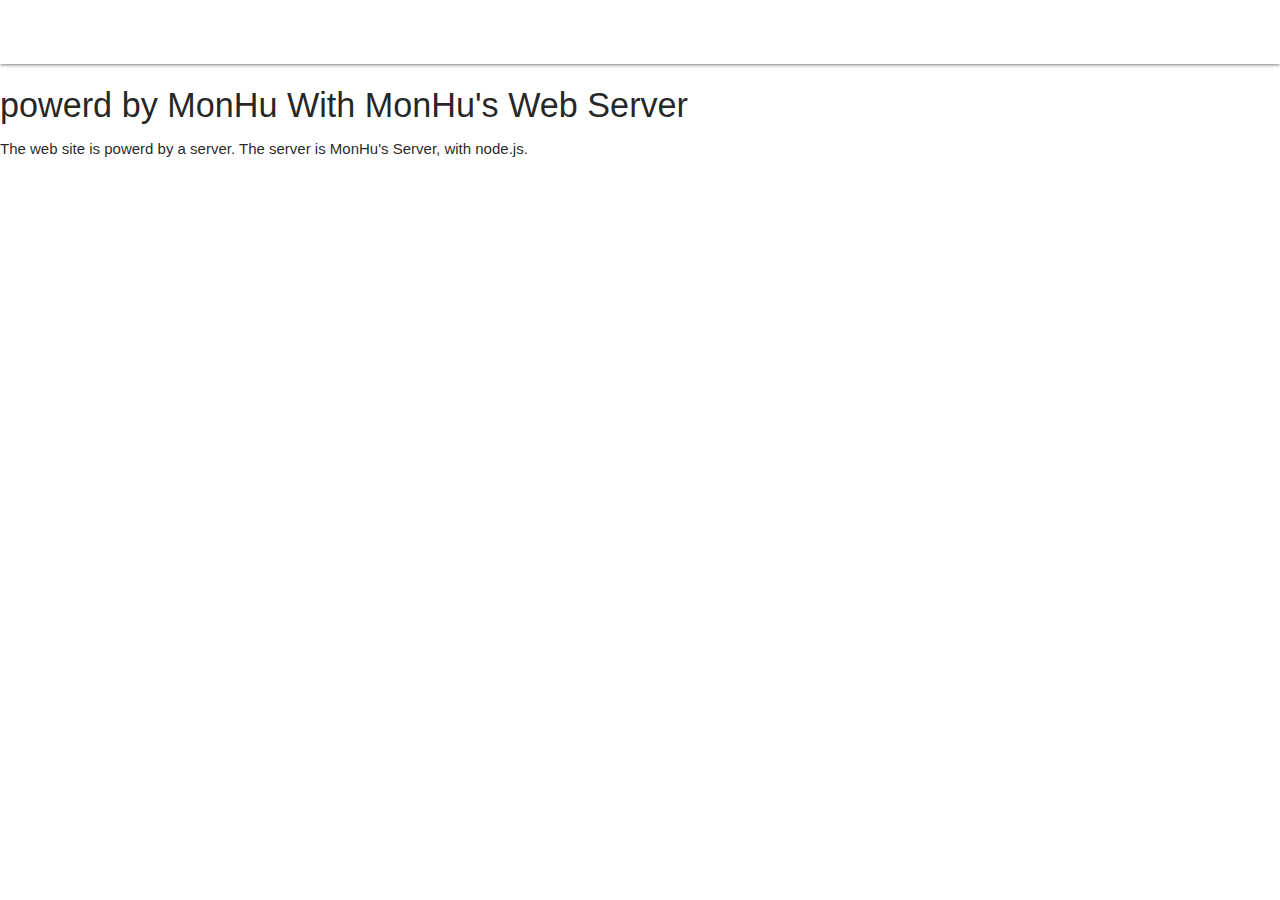
==== index.html @ 639bdfae "systen-fix: webhook fix" ====
<!DOCTYPE html>
<html>

<head>
	<meta charset="utf-8" />
	<meta lang="ja" />
	<title>Top | DeveloersPackages.org</title>
	<!--<link rel="stylesheet" type="text/css" href="style/main.style.css">-->
	<link rel="stylesheet" href="https://cdnjs.cloudflare.com/ajax/libs/materialize/1.0.0/css/materialize.min.css">
</head>

<body>
	<!--aaaaaa-->
	<nav class="white">
		<div class="nav-wrapper blue-text">
		  <a href="#" class="brand-logo">Top | DevelopersPackages.org</a>
		</div>
	  </nav>

		<h4>powerd by MonHu With MonHu's Web Server</h4>
		The web site is powerd by a server. The server is MonHu's Server, with node.js.
	</div>
	<script src="https://cdnjs.cloudflare.com/ajax/libs/materialize/1.0.0/js/materialize.min.js"></script>
	<script src="https://code.jquery.com/jquery-3.5.1.js"></script>
</body>

</html>
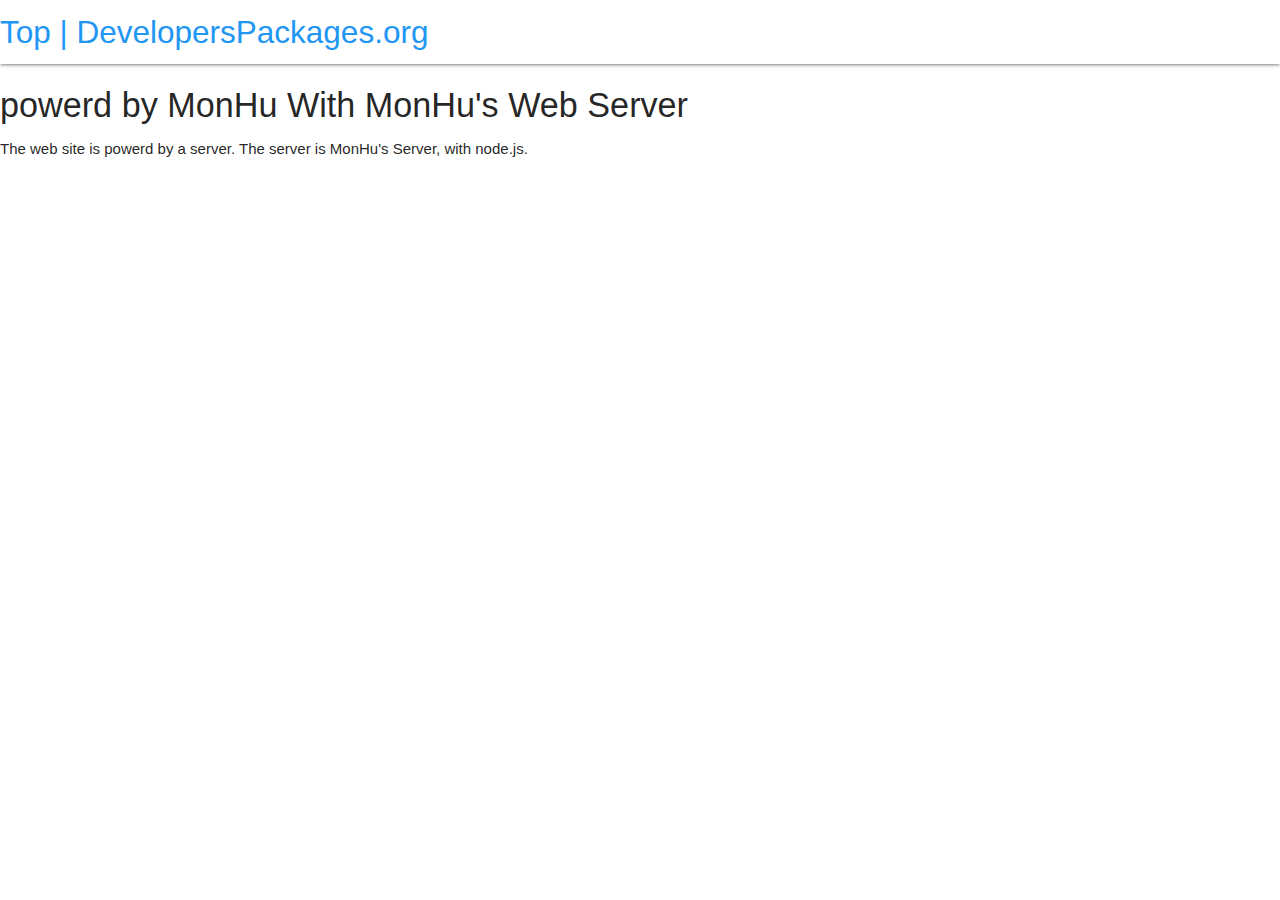
==== commit 9e49ff0f: "systen-fix: webhook fix" ====
--- a/index.html
+++ b/index.html
@@ -10,10 +10,10 @@
 </head>
 
 <body>
-	<!--aaaaaa-->
+	<!--aaaaaaaaa-->
 	<nav class="white">
 		<div class="nav-wrapper blue-text">
-		  <a href="#" class="brand-logo">Top | DevelopersPackages.org</a>
+		  <a href="#" class="brand-logo blue-text">Top | DevelopersPackages.org</a>
 		</div>
 	  </nav>
 
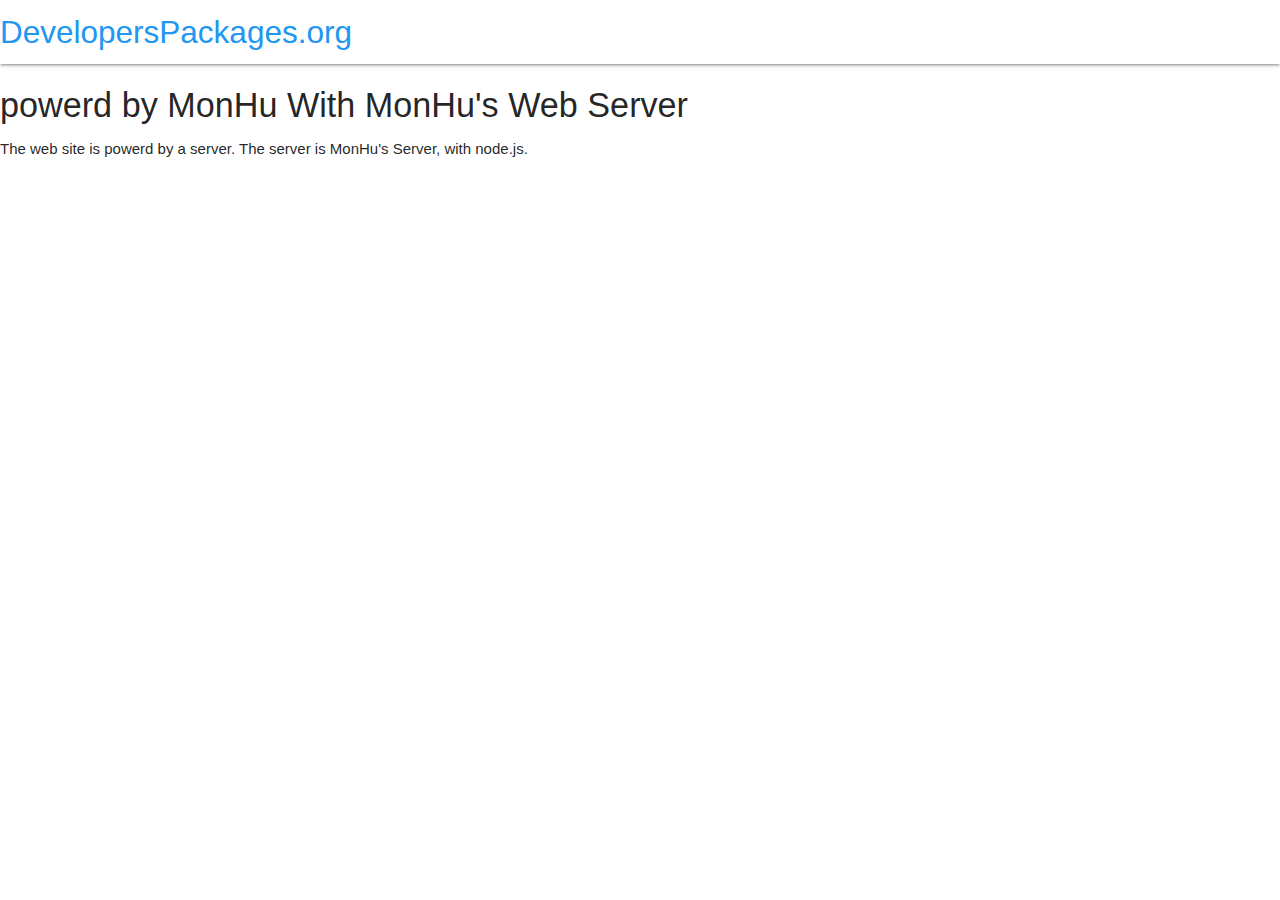
==== commit 2a27d8c4: "systen-fix: えこれちゃんとできてるん？" ====
--- a/index.html
+++ b/index.html
@@ -13,7 +13,7 @@
 	<!--aaaaaaaaa-->
 	<nav class="white">
 		<div class="nav-wrapper blue-text">
-		  <a href="#" class="brand-logo blue-text">Top | DevelopersPackages.org</a>
+		  <a href="#" class="brand-logo blue-text">DevelopersPackages.org</a>
 		</div>
 	  </nav>
 
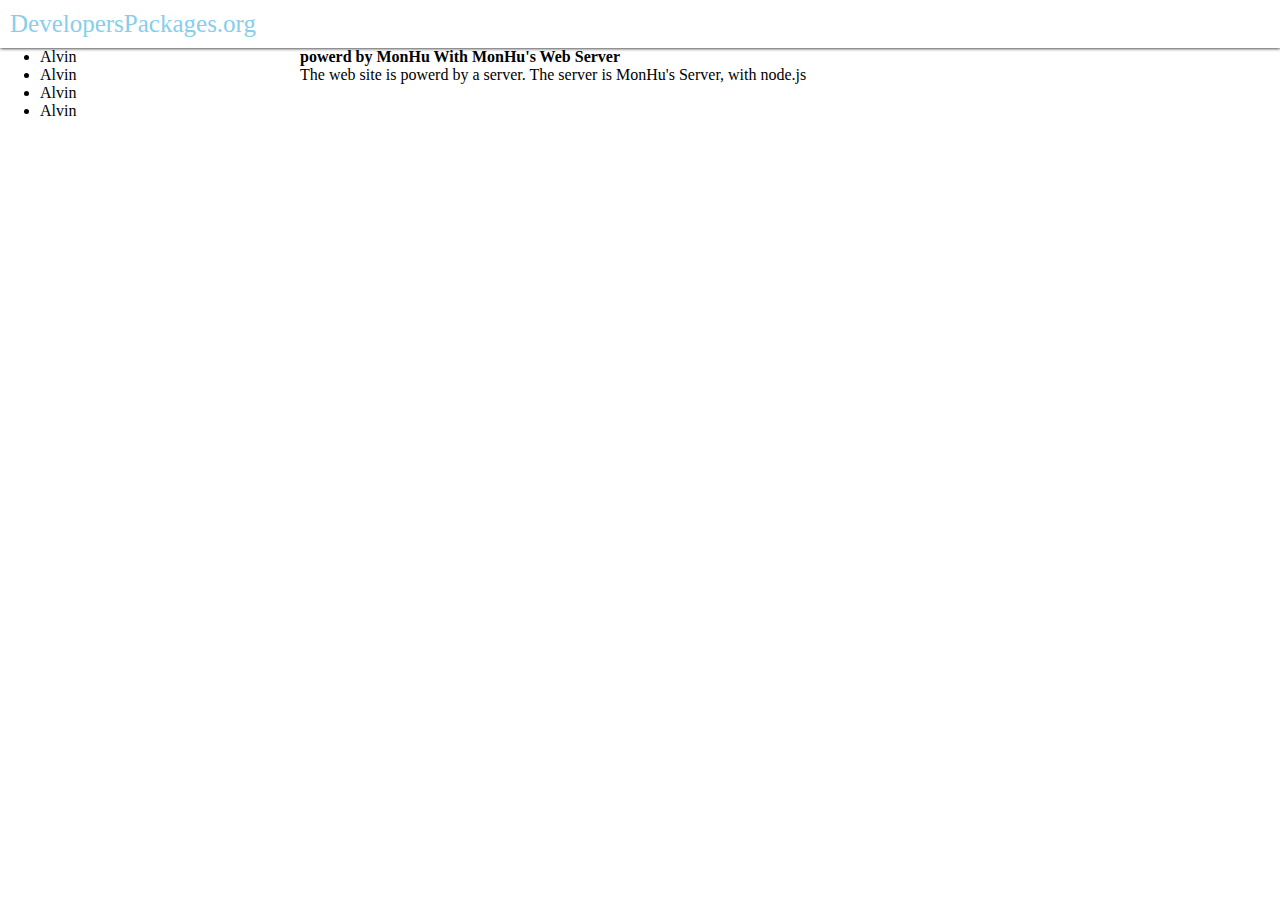
==== commit 7690f7ff: "system-fix: Webhookテスト" ====
--- a/index.html
+++ b/index.html
@@ -5,8 +5,40 @@
 	<meta charset="utf-8" />
 	<meta lang="ja" />
 	<title>Top | DeveloersPackages.org</title>
-	<!--<link rel="stylesheet" type="text/css" href="style/main.style.css">-->
-	<link rel="stylesheet" href="https://cdnjs.cloudflare.com/ajax/libs/materialize/1.0.0/css/materialize.min.css">
+	<!--testttttrttgjisoklbnklj <link rel="stylesheet" type="text/css" href="style/main.style.css">-->
+	<style>
+		*{
+			margin:0;
+		}
+		.white{
+			background-color:white;
+		}
+		nav{
+			
+			box-shadow: 0px 0px 3.5px 0.5px #000000;
+			margin:0;
+			color:skyblue;
+			padding:10px;
+		}
+		.brand-logo{
+			font-size: 25px;
+			text-decoration: none;
+		}
+		.blue-text{
+			color:skyblue;
+		}
+		#menu{
+			float:left;
+			width:300px;
+		}
+		#container{
+			float:left;
+		}
+		#mac{
+			overflow: hidden;
+			margin:10px;
+		}
+	</style>
 </head>
 
 <body>
@@ -16,11 +48,20 @@
 		  <a href="#" class="brand-logo blue-text">DevelopersPackages.org</a>
 		</div>
 	  </nav>
-
+	<div class="mac">
+	  <div id="menu">
+		<ul class="menu-wrap">
+			<li class="menu-item">Alvin</li>
+			<li class="menu-item">Alvin</li>
+			<li class="menu-item">Alvin</li>
+			<li class="menu-item">Alvin</li>
+		  </ul>
+	  </div>
+	  <div id="container">
 		<h4>powerd by MonHu With MonHu's Web Server</h4>
-		The web site is powerd by a server. The server is MonHu's Server, with node.js.
+		The web site is powerd by a server. The server is MonHu's Server, with node.js
+	  </div>
 	</div>
-	<script src="https://cdnjs.cloudflare.com/ajax/libs/materialize/1.0.0/js/materialize.min.js"></script>
 	<script src="https://code.jquery.com/jquery-3.5.1.js"></script>
 </body>
 
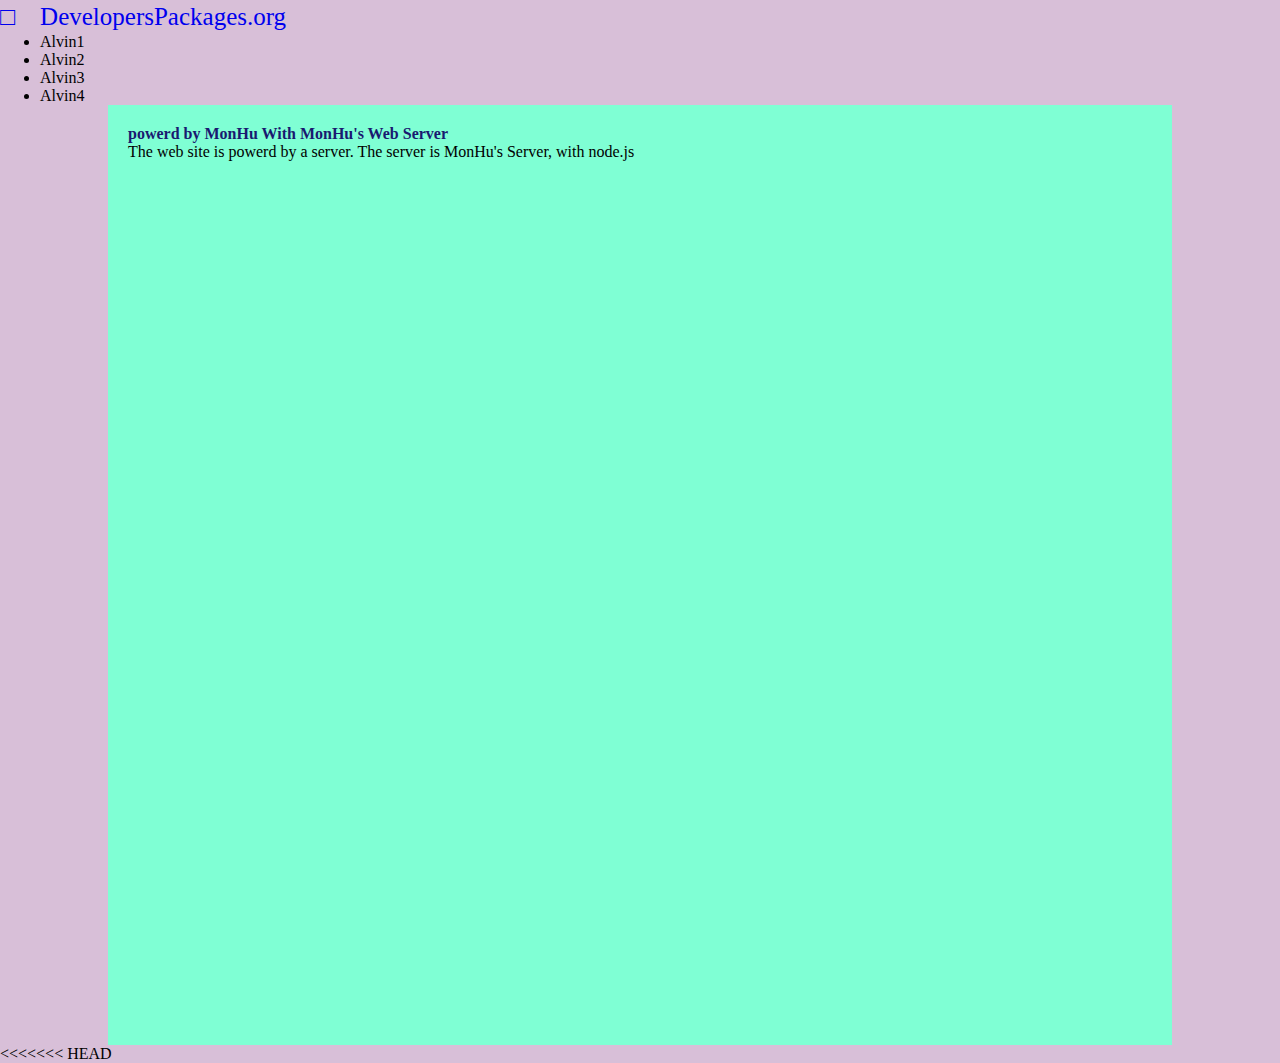
==== commit 9e913b14: "Merge branch 'master' of https://github.com/DevelopersPackages-org/dev-pack" ====
--- a/index.html
+++ b/index.html
@@ -5,64 +5,35 @@
 	<meta charset="utf-8" />
 	<meta lang="ja" />
 	<title>Top | DeveloersPackages.org</title>
-	<!--testttttrttgjisoklbnklj <link rel="stylesheet" type="text/css" href="style/main.style.css">-->
-	<style>
-		*{
-			margin:0;
-		}
-		.white{
-			background-color:white;
-		}
-		nav{
-			
-			box-shadow: 0px 0px 3.5px 0.5px #000000;
-			margin:0;
-			color:skyblue;
-			padding:10px;
-		}
-		.brand-logo{
-			font-size: 25px;
-			text-decoration: none;
-		}
-		.blue-text{
-			color:skyblue;
-		}
-		#menu{
-			float:left;
-			width:300px;
-		}
-		#container{
-			float:left;
-		}
-		#mac{
-			overflow: hidden;
-			margin:10px;
-		}
-	</style>
+	<link rel="stylesheet" type="text/css" href="style/main.style.css">
+
 </head>
 
 <body>
-	<!--aaaaaaaaa-->
-	<nav class="white">
-		<div class="nav-wrapper blue-text">
-		  <a href="#" class="brand-logo blue-text">DevelopersPackages.org</a>
+	<nav class="head">
+		<div class="nav-wrapper">
+		  <a href="#" class="brand-logo">□　DevelopersPackages.org</a>
 		</div>
-	  </nav>
-	<div class="mac">
-	  <div id="menu">
-		<ul class="menu-wrap">
-			<li class="menu-item">Alvin</li>
-			<li class="menu-item">Alvin</li>
-			<li class="menu-item">Alvin</li>
-			<li class="menu-item">Alvin</li>
-		  </ul>
-	  </div>
-	  <div id="container">
+
+	</nav>
+	<div class="main">
+		<div class="menu">
+			<ul class="menu-wrap">
+			<li class="menu-item">Alvin1</li>
+			<li class="menu-item">Alvin2</li>
+			<li class="menu-item">Alvin3</li>
+			<li class="menu-item">Alvin4</li>
+		  </ul></nav>
+		</div>
+		<div class="content">
+
 		<h4>powerd by MonHu With MonHu's Web Server</h4>
 		The web site is powerd by a server. The server is MonHu's Server, with node.js
 	  </div>
 	</div>
-	<script src="https://code.jquery.com/jquery-3.5.1.js"></script>
+<<<<<<< HEAD
+
+
 </body>
 
 </html>
--- a/style/main.style.css
+++ b/style/main.style.css
@@ -0,0 +1,28 @@
+* {
+  font-size: 1em;
+  margin: 0;
+}
+body {
+  background-color: thistle;
+}
+div.head {
+  color: firebrick;
+  font-size: 3em;
+  width: 100%;
+  height: 1.25em;
+}
+div.main div.content {
+  width: 80vw;
+  height: 100vh;
+  padding: 1.25em;
+  margin: 0 auto;
+  background-color: aquamarine;
+}
+
+div.content h4 {
+  color: midnightblue;
+}
+.brand-logo {
+  font-size: 25px;
+  text-decoration: none;
+}
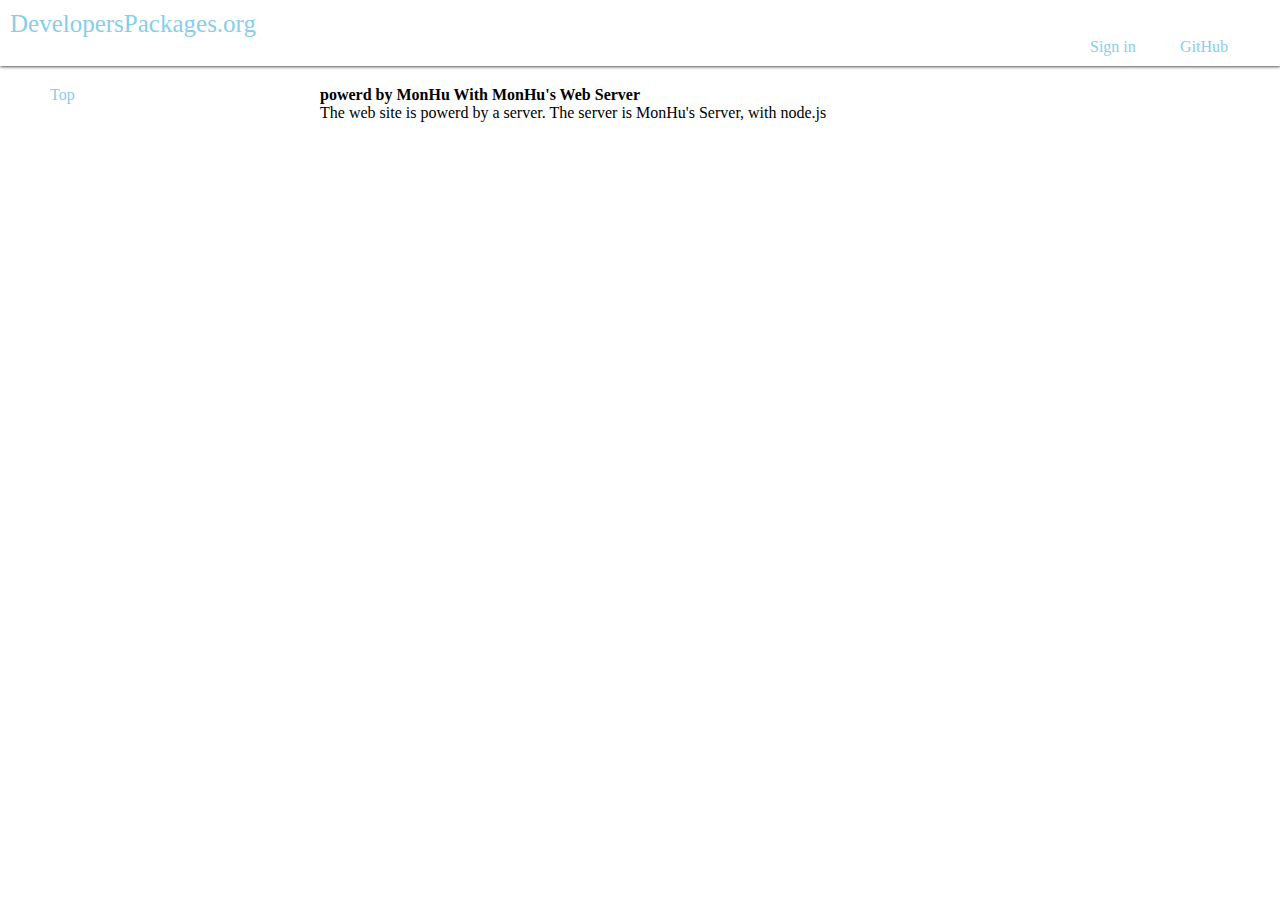
==== commit 686b12fc: "add: 途中経過" ====
--- a/index.html
+++ b/index.html
@@ -5,35 +5,87 @@
 	<meta charset="utf-8" />
 	<meta lang="ja" />
 	<title>Top | DeveloersPackages.org</title>
-	<link rel="stylesheet" type="text/css" href="style/main.style.css">
-
+	<!--testttttrttgjisoklbnklj <link rel="stylesheet" type="text/css" href="style/main.style.css">-->
+	<style>
+		*{
+			margin:0;
+		}
+		.white{
+			background-color:white;
+		}
+		nav{
+			box-shadow: 0px 0px 3.5px 0.5px #000000;
+			margin:0;
+			color:skyblue;
+			padding:10px;
+		}
+		nav:first-child{
+			margin-right: auto;
+		}
+		.brand-logo{
+			font-size: 25px;
+			text-decoration: none;
+			color:skyblue;
+		}
+		#menu{
+			float:left;
+			width:300px;
+		}
+		#container{
+			float:left;
+		}
+		#mac{
+			overflow: hidden;
+			margin:10px;
+		}
+		#container{
+			padding:20px 0px 10px 10px;
+		}
+		#menu{
+			padding:20px 0px 10px 10px;
+		}
+		#menu ul li{
+			list-style: none;
+		}
+		#menu ul li a{
+			text-decoration: none;
+			color:skyblue;
+		}
+		.navlist{
+			display: flex;
+			justify-content: flex-end;
+			list-style: none;
+		}
+		.navlist li{
+			width:90px;
+		}
+	</style>
 </head>
 
 <body>
-	<nav class="head">
+	<!--aaaaaaaaa-->
+	<nav class="white">
 		<div class="nav-wrapper">
-		  <a href="#" class="brand-logo">□　DevelopersPackages.org</a>
+		  <a href="#" class="brand-logo blue-text">DevelopersPackages.org</a>
+		  <ul class="navlist">
+			<li>Sign in</li>
+			<li>GitHub</li>
+		  </ul>
 		</div>
 
-	</nav>
-	<div class="main">
-		<div class="menu">
-			<ul class="menu-wrap">
-			<li class="menu-item">Alvin1</li>
-			<li class="menu-item">Alvin2</li>
-			<li class="menu-item">Alvin3</li>
-			<li class="menu-item">Alvin4</li>
-		  </ul></nav>
-		</div>
-		<div class="content">
-
+	  </nav>
+	<div class="mac">
+	  <div id="menu">
+		<ul class="menu-wrap">
+			<li class="menu-item"><a href="/">Top</a></li>
+		  </ul>
+	  </div>
+	  <div id="container">
 		<h4>powerd by MonHu With MonHu's Web Server</h4>
 		The web site is powerd by a server. The server is MonHu's Server, with node.js
 	  </div>
 	</div>
-<<<<<<< HEAD
-
-
+	<script src="https://code.jquery.com/jquery-3.5.1.js"></script>
 </body>
 
-</html>
+</html>